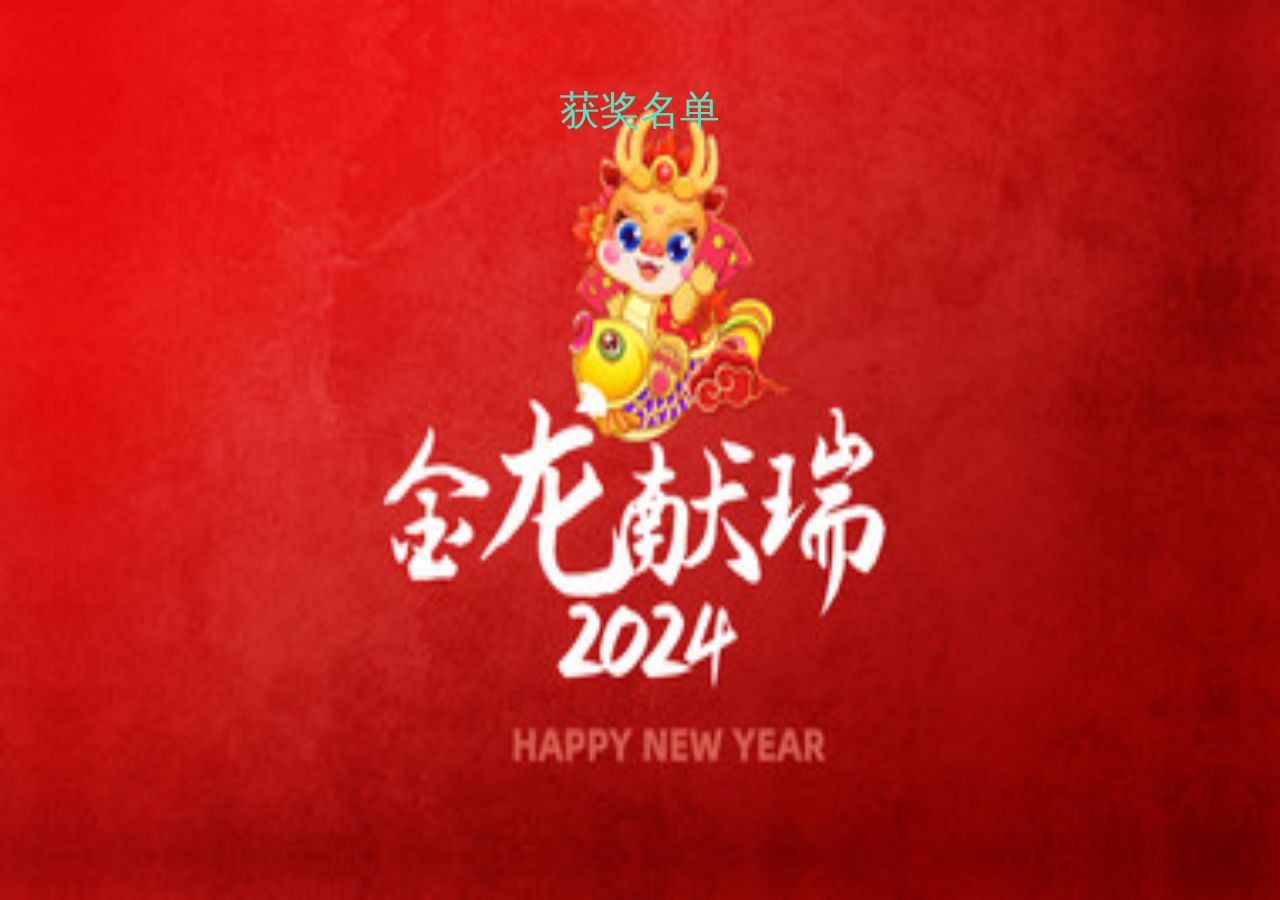
==== result.html @ 3aaa8413 "Initial commit" ====
<!DOCTYPE html>
<html>
<head>
    <meta name="screen-orientation" content="portrait">
    <meta http-equiv="content-type" content="text/html; charset=utf-8">
    <meta name="viewport" content="width=device-width, initial-scale=1.0, maximum-scale=1.0, minimum-scale=1.0, user-scalable=0"/>
    <title>年会抽奖小程序</title>
    <link rel="stylesheet" type="text/css" href="css/reset.css">
    <link rel="stylesheet" type="text/css" href="css/wall.css">
    <style type="text/css">
        .wall { 
            overflow: scroll;
            background-repeat: repeat;
        }
        ::-webkit-scrollbar {
            display: none;
        }
        body, html {
            width: 100%;
            height: 100%;
        }
        .mask {
            -webkit-filter:blur(5px);
            filter:blur(5px);
        }
        #main {
            -webkit-transition: all 1s;
            transition: all 1s;
        }
        .result-list {
            text-align: center;
            color: #4de7c8;
            font-size: 30px;
            line-height: 50px;
            margin-top: 50px;
            margin-bottom: 50px;
            font-family: '幼圆';
        }
        .result-title {
            text-align: center;
            color: #4de7c8;
            font-size: 40px;
            margin-top: 100px;
            font-family: '幼圆';
        }

    </style>
</head>
<body>
<div id="main" class="wall">
    <div class="result-title">获奖名单</div>
    <div class="result-list" v-for="result in results">
        <div v-for="item in result">
            {{item}}
        </div>
    </div>
</div>
<script type="text/javascript" src="js/vue.js"></script>
<script type="text/javascript">
    new Vue({
        el: '#main',
        data: {
            results: []
        },
        mounted () {
            let vm = this
            let locals = window.localStorage
            let str_results = []
            // 遍历(排除choosed)
            for(let i = 0; i<localStorage.length; i++){
                if (localStorage.key(i) !== 'choosed') {
                    str_results.push(localStorage.getItem(localStorage.key(i)))
                }
            }
            // 分割每个string, 并将</br>换成空格
            let results = []
            for(let nameList of str_results) {
                let temp = JSON.parse(nameList)
                temp = temp.map(item => {return item.replace('<br/>', ' ')})
                results.push(temp)
            }
            
            // 根据长度进行排序，名单短的放在前面
            results = results.sort((x, y) => { return x.length - y.length;})
            this.results = results
        },
    })
</script>
</body>
</html>
---- css/wall.css ----
html, body {
    width: 100%;
    height: 100%;
}

.wall {
    width: 100%;
    height: 100%;
    background-image: url(../img/icon-wall.jpg);
    overflow: hidden;
    background-color: #121936;
    background-size: 100% 100%;
    background-position: center center;
    background-repeat: no-repeat;
}

.photos-wall {
    width: 100%;
    height: 100%;
}

.messages {
    width: 30%;
    float: left;
    position: relative;
    top: 52px;
    left: 0
}


/*照片墙*/
.wall .photos {
    width: 75%;
    height: 50%;
    float: left;
    position: relative;
    top: 270px;
    left: 100px;
    padding-left: 130px;
}

.wall .photo-content {
    width: 100%;
    height: 100%;
    margin: 0 auto;
    position: relative;
}

.wall .photo {
    position: absolute;
}

.wall .photo .photo-inner {
    position: relative;
    width: 100%;
    height: 100%;
}

.wall .photo .photo-inner .img-wrap {
    position: absolute;
    top: 0;
    left: 0;
}

.wall .photo .photo-inner .old {
    z-index: 10;
    opacity: 1;
    -webkit-transform-origin: center center; /*-webkit-transition:all 2s linear;*/
}

.wall .photo .photo-inner .new {
    z-index: 11;
    opacity: 0;
    -webkit-transform-origin: center center; /*-webkit-transition:all 2s linear;*/
}

.wall .photo .photo-inner .show {
    -webkit-animation: show_photo 2s ease-in-out;
}

.wall .photo .photo-inner .hide {
    -webkit-animation: hide_photo 2s ease-in-out;
}

@-webkit-keyframes show_photo {
    0% {
        opacity: 0;
        -webkit-transform: scale(0, 0);
    }
    100% {
        opacity: 1;
        -webkit-transform: scale(1, 1);
    }
}

@-webkit-keyframes hide_photo {
    0% {
        opacity: 1;
    }
    100% {
        opacity: 0;
    }
}

/*.wall .photo .photo-inner .old{z-index: 10; opacity: 1; -webkit-transition:all 2s linear;}*/
/*.wall .photo .photo-inner .new{z-index: 11; opacity: 0; -webkit-transition:all 2s linear;}*/
/*.wall .photo .photo-inner .show{opacity: 1;}*/
/*.wall .photo .photo-inner .hide{opacity: 0;}*/

.wall .photo img {
    width: 100%;
    height: 100%;
    box-shadow: 0 5px 8px rgba(0, 0, 0, 0.8);
}

.wall .pos-0 {
    top: 10px;
    left: 0;
    width: 65px;
    height: 65px;
}

.wall .pos-1 {
    top: 30px;
    left: 70px;
    width: 70px;
    height: 70px;
}

.wall .pos-2 {
    top: 0;
    left: 145px;
    width: 100px;
    height: 100px;
}

.wall .pos-3 {
    top: 30px;
    left: 250px;
    width: 70px;
    height: 70px;
}

.wall .pos-4 {
    top: 55px;
    left: 325px;
    width: 100px;
    height: 100px;
}

.wall .pos-5 {
    top: 70px;
    left: 430px;
    width: 85px;
    height: 85px;
}

.wall .pos-6 {
    top: 15px;
    left: 520px;
    width: 65px;
    height: 65px;
}

.wall .pos-7 {
    top: -15px;
    left: 595px;
    width: 80px;
    height: 80px;
}

.wall .pos-8 {
    top: 105px;
    left: 40px;
    width: 80px;
    height: 80px;
}

.wall .pos-9 {
    top: 105px;
    left: 125px;
    width: 80px;
    height: 80px;
}

.wall .pos-10 {
    top: 105px;
    left: 210px;
    width: 110px;
    height: 110px;
}

.wall .pos-11 {
    top: 160px;
    left: 325px;
    width: 85px;
    height: 85px;
}

.wall .pos-12 {
    top: 160px;
    left: 415px;
    width: 80px;
    height: 80px;
}

.wall .pos-13 {
    top: 160px;
    left: 500px;
    width: 100px;
    height: 100px;
}

.wall .pos-14 {
    top: 85px;
    left: 520px;
    width: 70px;
    height: 70px;
}

.wall .pos-15 {
    top: 265px;
    left: -55px;
    width: 80px;
    height: 80px;
}

.wall .pos-16 {
    top: 190px;
    left: 30px;
    width: 70px;
    height: 70px;
}

.wall .pos-17 {
    top: 190px;
    left: 105px;
    width: 100px;
    height: 100px;
}

.wall .pos-18 {
    top: 220px;
    left: 210px;
    width: 110px;
    height: 110px;
}

.wall .pos-19 {
    top: 250px;
    left: 325px;
    width: 85px;
    height: 85px;
}

.wall .pos-20 {
    top: 245px;
    left: 415px;
    width: 75px;
    height: 75px;
}

.wall .pos-21 {
    top: 265px;
    left: 500px;
    width: 85px;
    height: 85px;
}

.wall .pos-22 {
    top: 70px;
    left: 595px;
    width: 85px;
    height: 85px;
}

.wall .pos-23 {
    top: 160px;
    left: 605px;
    width: 75px;
    height: 75px;
}

.wall .pos-24 {
    top: 240px;
    left: 605px;
    width: 65px;
    height: 65px;
}

.wall .pos-25 {
    top: 310px;
    left: 650px;
    width: 60px;
    height: 60px;
}

.wall .pos-26 {
    top: 265px;
    left: 37px;
    width: 65px;
    height: 65px;
}

.wall .pos-27 {
    top: 15px;
    left: 685px;
    width: 65px;
    height: 65px;
}

.wall .pos-28 {
    top: -67px;
    left: 685px;
    width: 75px;
    height: 75px;
}


.wall .pos-29 {
    top: 103px;
    left: -44px;
    width: 75px;
    height: 75px;
}

.wall .pos-30 {
    top: -45px;
    left: -81px;
    width: 75px;
    height: 75px;
}

.wall .pos-31 {
    top: 295px;
    left: 105px;
    width: 60px;
    height: 60px;
}

.wall .pos-32 {
    top: 240px;
    left: 675px;
    width: 65px;
    height: 65px;
}

.wall .messages {
    width: 25%;
    float: right;
    position: relative;
    top: 77px;
    left: 0;
}

/*.wall .messages {width: 25%;float: right;position: relative;top: 80px;left: 0;}*/
/*.wall .message {  margin: 25px 35px 25px 10px;}*/
.wall .message {
    margin: 25px 35px 25px 50px;
}

.wall .message span {
    line-height: 25px;
    color: #000000;
    font-size: 18px;
    display: inline-block;
    padding: 5px;
    margin: 0;
}

.wall .message {
    height: auto;
    overflow: hidden;
    opacity: 1;
}

.wall .message.newMsg {
    -webkit-animation: change_height .7s linear;
}

@-webkit-keyframes change_height {
    0% {
        opacity: 0;
        height: 0;
    }
    100% {
        opacity: 1;
        height: 32px;
    }
}

.wall .message .message-inner {
    position: relative;
    float: right;
    display: inline-block;
    background: #ffffff;
    border: 1px solid #ffffff;
    border-radius: 4px;
    margin-right: 20px;
}

.wall .message .message-inner:before {
    content: '';
    width: 0;
    height: 0;
    border-width: 5px 11px 0px 11px;
    position: absolute;
    border-style: solid;
    border-color: transparent transparent transparent #ffffff;
    right: -19px;
    bottom: -1px;
}

#qrcode {
    width: 105px;
    height: 105px;
    position: absolute;
    top: 20px;
    left: 20px;
}

#qrcode img {
    width: 100%;
}

#qrcode {
    background: white;
    padding: 5px;
}

.logo {
    color: #D13C3F;
    font-family: "Microsoft YaHei";
    font-weight: bold;
    font-size: 13px;
    position: absolute;
    left: 20px;
    bottom: 20px;
}
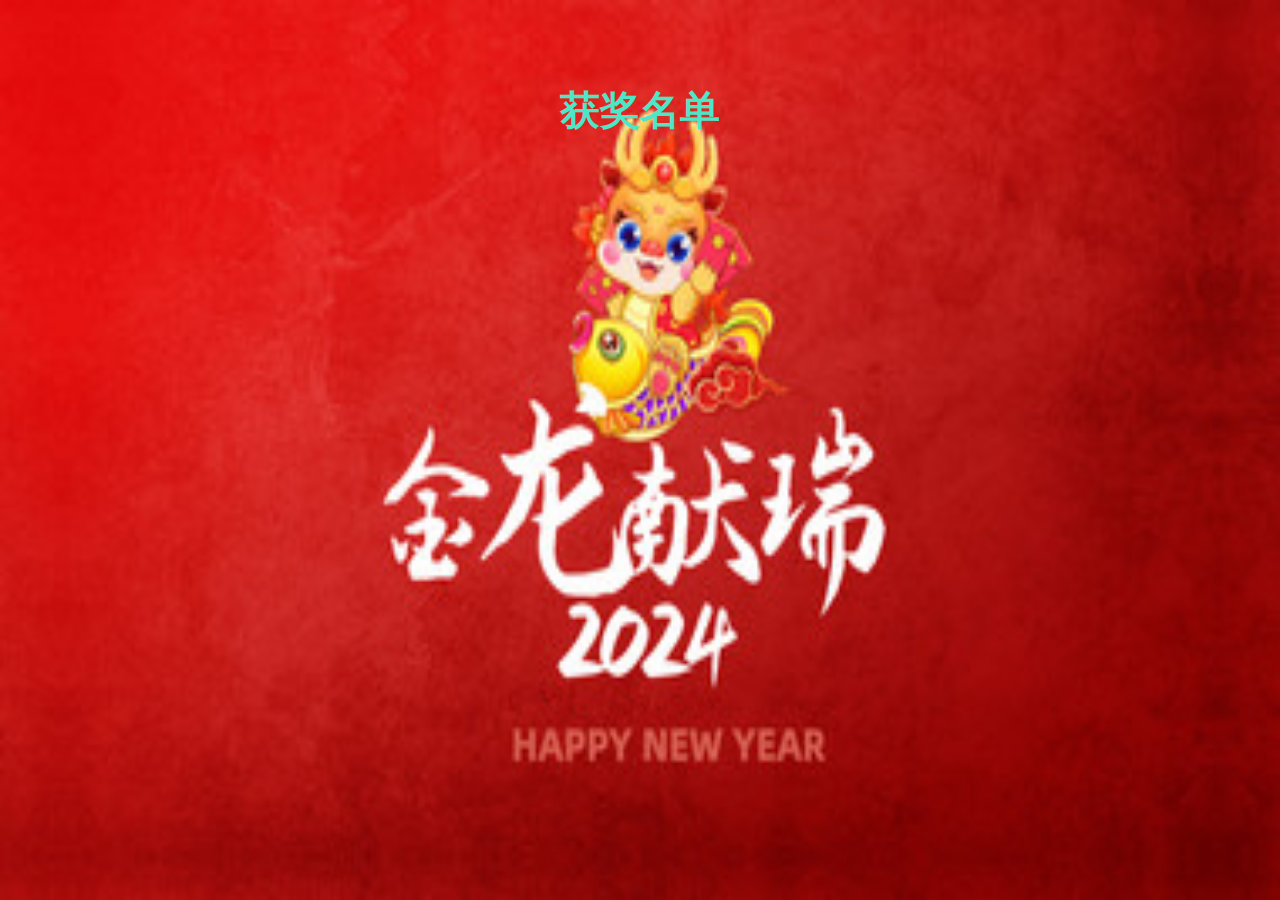
==== commit bd0abe31: "refine all data show style and color mix" ====
--- a/result.html
+++ b/result.html
@@ -5,6 +5,7 @@
     <meta http-equiv="content-type" content="text/html; charset=utf-8">
     <meta name="viewport" content="width=device-width, initial-scale=1.0, maximum-scale=1.0, minimum-scale=1.0, user-scalable=0"/>
     <title>年会抽奖小程序</title>
+    <link rel="icon" href="img/favicon.png">
     <link rel="stylesheet" type="text/css" href="css/reset.css">
     <link rel="stylesheet" type="text/css" href="css/wall.css">
     <style type="text/css">
@@ -30,20 +31,25 @@
         .result-list {
             text-align: center;
             color: #4de7c8;
+            font-weight: bolder;
             font-size: 30px;
             line-height: 50px;
-            margin-top: 50px;
-            margin-bottom: 50px;
+            /*margin-top: 50px;*/
+            /*margin-bottom: 50px;*/
             font-family: '幼圆';
+            background-color: #E6E6E6;
+            border-radius: 10px;
+            width: 300px;
+            margin: 100px auto;
         }
         .result-title {
             text-align: center;
             color: #4de7c8;
+            font-weight: bolder;
             font-size: 40px;
             margin-top: 100px;
             font-family: '幼圆';
         }
-
     </style>
 </head>
 <body>
--- a/css/wall.css
+++ b/css/wall.css
@@ -1,6 +1,13 @@
 html, body {
     width: 100%;
     height: 100%;
+}
+
+a {
+    color: white;
+    font-size: 30px;
+    font-weight: bold;
+    text-decoration: none;
 }
 
 .wall {
@@ -403,7 +410,7 @@
     content: '';
     width: 0;
     height: 0;
-    border-width: 5px 11px 0px 11px;
+    border-width: 5px 11px 0 11px;
     position: absolute;
     border-style: solid;
     border-color: transparent transparent transparent #ffffff;
@@ -430,7 +437,7 @@
 
 .logo {
     color: #D13C3F;
-    font-family: "Microsoft YaHei";
+    font-family: "Microsoft YaHei", serif;
     font-weight: bold;
     font-size: 13px;
     position: absolute;
